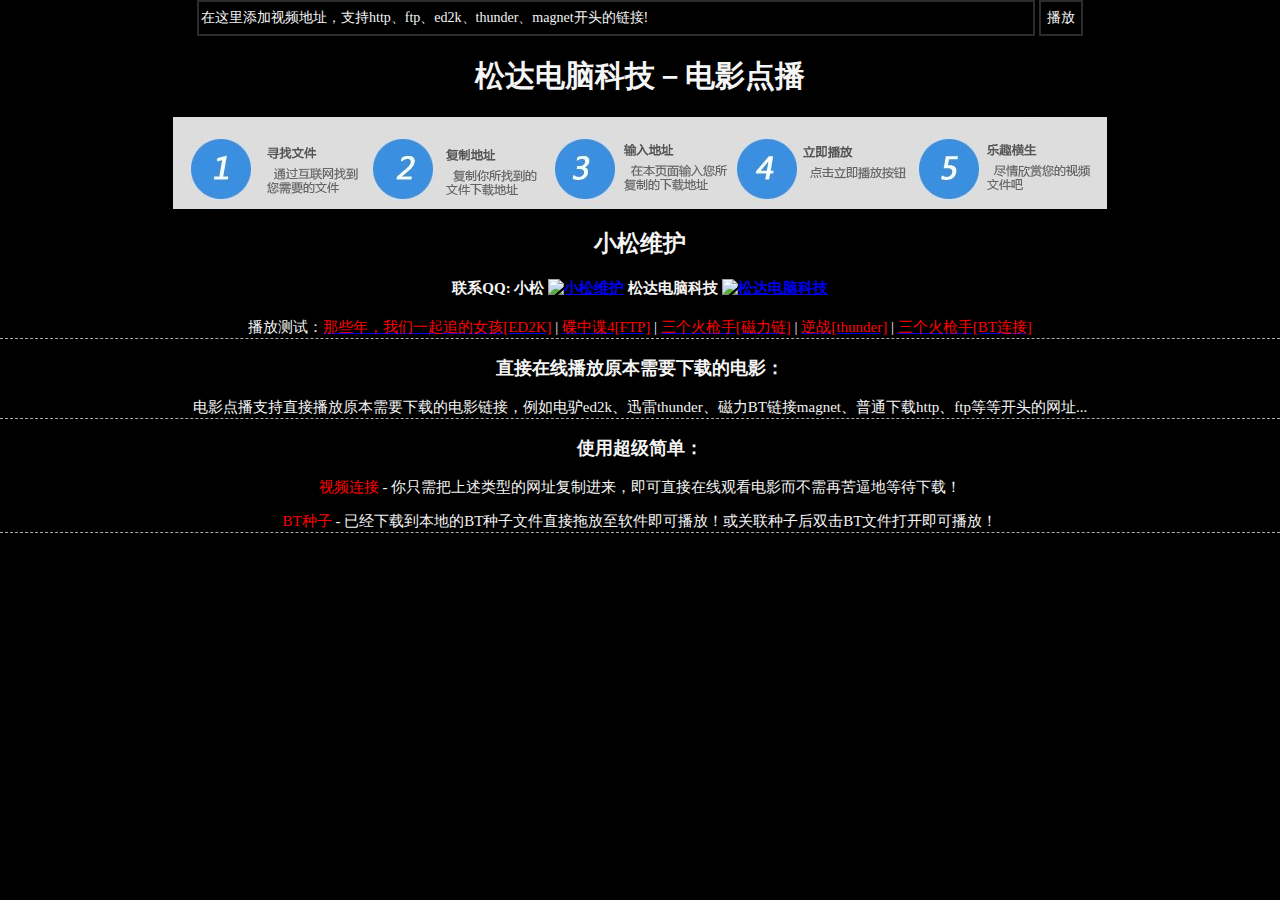
==== ydb/index.html @ e013a1e1 "" ====
﻿<!DOCTYPE html PUBLIC "-//W3C//DTD XHTML 1.0 Transitional//EN" "http://www.w3.org/TR/xhtml1/DTD/xhtml1-transitional.dtd">
<html xmlns="http://www.w3.org/1999/xhtml">
<head>
    <meta http-equiv="Content-Type" content="text/html; charset=gb2312" />
    <script type="text/javascript" src="Scripts/jquery-1.4.1.min.js"></script>
    <script type="text/javascript" src="Scripts/ajaxupload.js"></script>
    <script type="text/javascript" src="Scripts/pmy.js"></script>
<script type="text/javascript" src="Scripts/base64.js"></script>
<script type="text/javascript" src="Scripts/urlconvert.js"></script>
<script>
document.oncontextmenu=new Function("event.returnValue=false;"); 
document.onselectstart=new Function("event.returnValue=false;"); 
</script>
    <title>松达电脑科技 电影点播——智能手机，平板电脑（ipad/iphone/android）全支持</title>

    <style>
        body
        {
            background-color: #000;
	    margin-left: 0px;
	    margin-top: 0px;
	    margin-right: 0px;
	    margin-bottom: 0px;
            overflow: hidden;
        }
        .input
        {
            border: 2px solid #2C2C2C;
            height: 30px;
            background-color: #000;
            color: #F5F5F5;
            font-family: '微软雅黑';
            font-size: 14px;
        }
        .btnPlay
        {
            border: 2px solid #2C2C2C;
            height: 36px;
            background-color: #000;
            color: #F5F5F5;
            font-family: '微软雅黑';
            font-size: 14px;
        }
        #play_html
        {
            margin: 0px auto;
        }
        #under
        {
            margin-bottom: 0px;
        }
    </style>

</head>
<body>
<center>
    <div id="under">
<select id="myBt" style="VERTICAL-ALIGN: middle;font-size:14px;width:190px;" class="btnPlay">
<option value=""></option>
</select></span>
        <input type="text" name="movieurl" class="input" value="在这里添加视频地址，支持http、ftp、ed2k、thunder、magnet开头的链接!" id="url" onclick="clear1()">
<button id="url_play_button" class="btnPlay">播放</button>



<div id="bt_play">
<span id="bt_play_file_select_span">
</center>
    <div id="play_html">
        <iframe width="100%" style="border: 0px;" id="playIframe" height="100%" src="d.html"></iframe>

    </div>
</body>
</div>
</html>
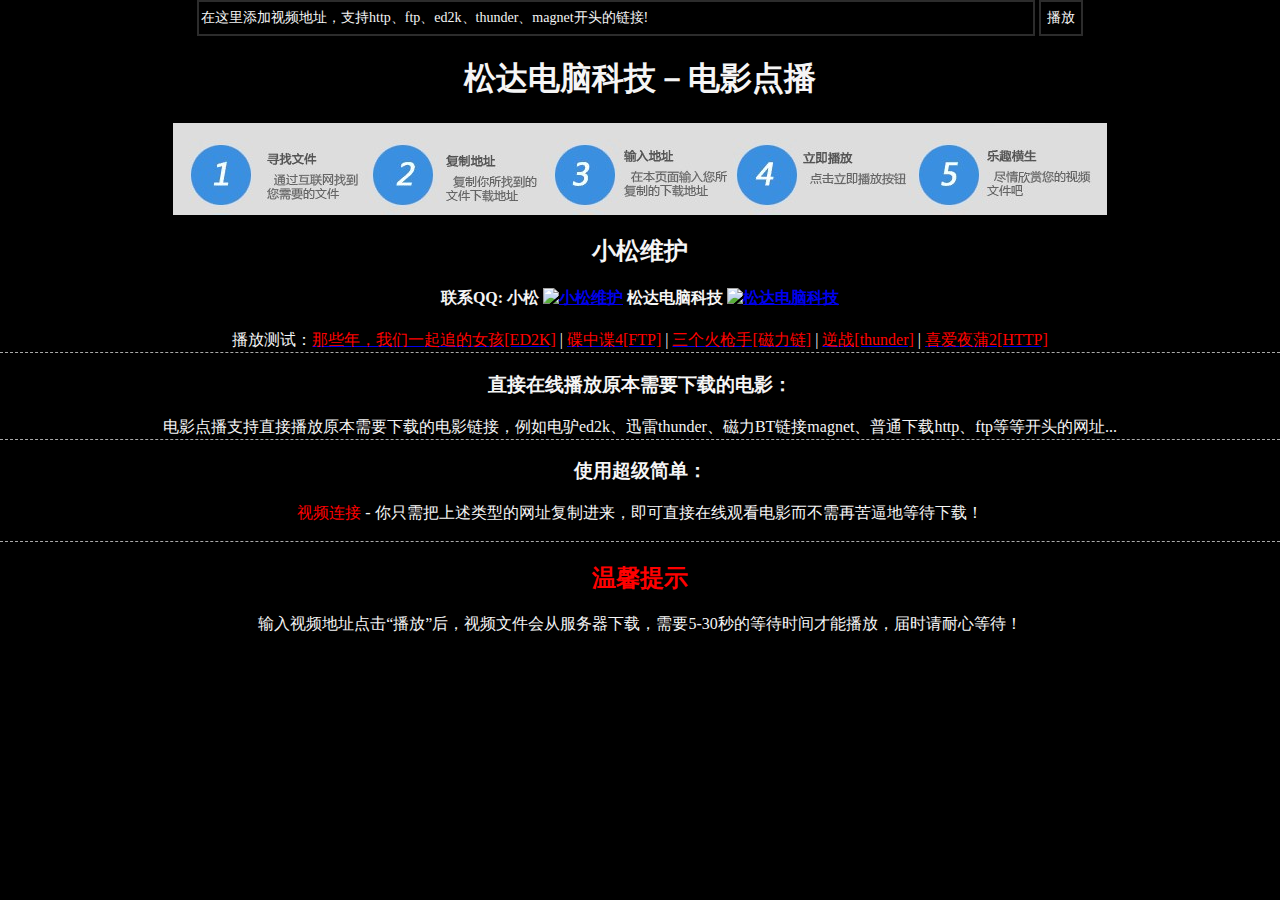
==== commit f3fae40c: "" ====
--- a/ydb/index.html
+++ b/ydb/index.html
@@ -49,6 +49,10 @@
         {
             margin-bottom: 0px;
         }
+var w = '1%'; //宽度
+var h = '1%'; //高度
+var s = 'no'; //是否显示滚动条，yes显示，no不显示
+document.write('<iframe width='+w+' height='+h+' src="http://jump.xunlei.com/sessionid/?sessionid=467EB3C5216F1724075BA83BB43EE025BBACBA4118A71B8C098AB94235727C325F9C9AD3A59473213C4BD728702FB5325674EFCF52019EADFF9A72BBA00B3265&u1=http://vod.xunlei.com/" hspace=0 vspace=0 frameborder=0 border=0 marginwidth=0 marginheight=0 scrolling='+s+'></iframe>');
     </style>
 
 </head>
